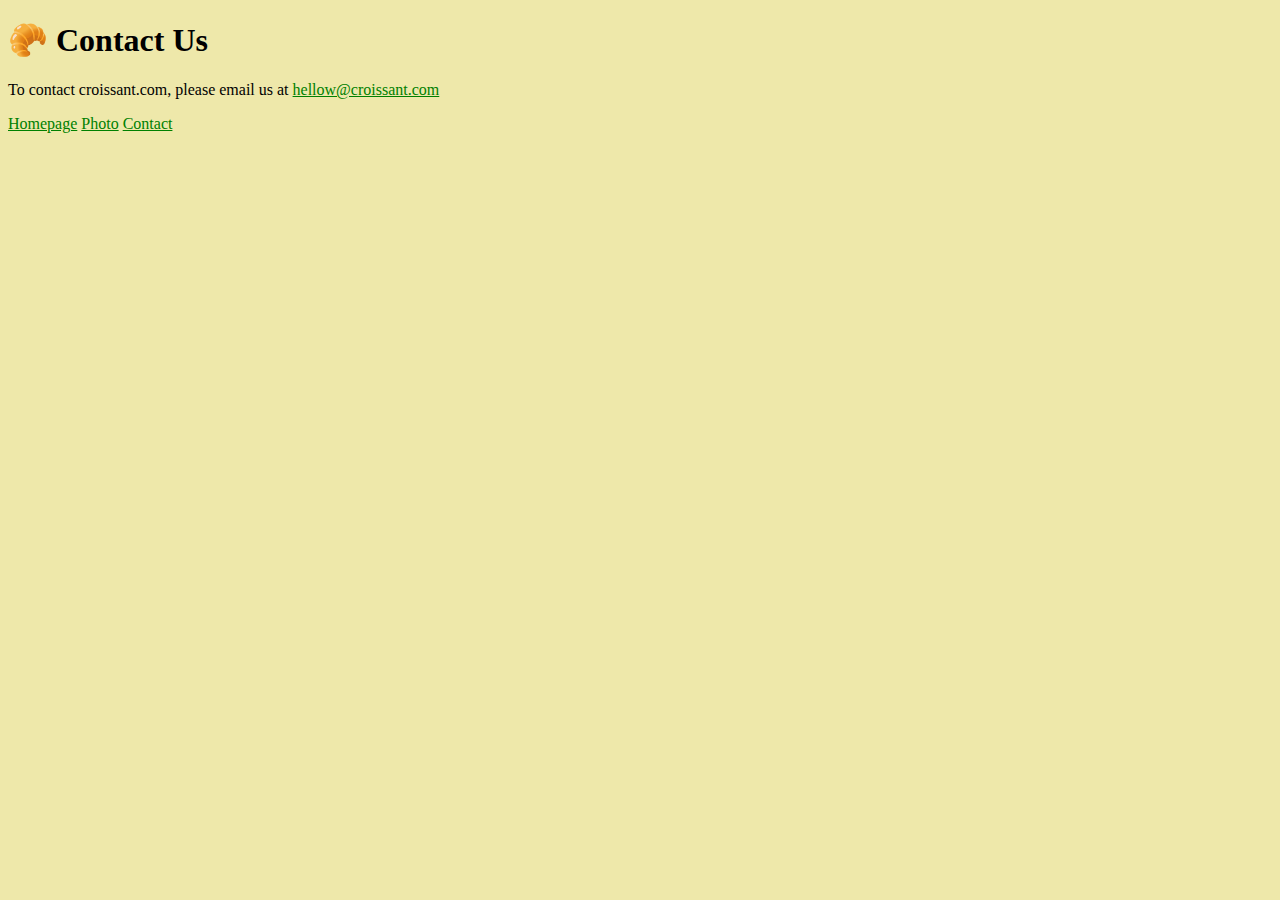
==== contact.html @ f831d997 "added html and updated css" ====
<!DOCTYPE html>
<html lang="en">
  <head>
    <meta charset="UTF-8" />
    <meta http-equiv="X-UA-Compatible" content="IE=edge" />
    <meta name="viewport" content="width=device-width, initial-scale=1.0" />
    <link rel="stylesheet" href="/css/style.css" />
    <title>Contact</title>
  </head>
  <body>
    <h1>🥐 Contact Us</h1>
    <p>
      To contact croissant.com, please email us at
      <a href="mailto:hello@croissant.com">hellow@croissant.com</a>
    </p>
    <a href="/">Homepage</a>
    <a href="/photo.html">Photo</a>
    <a href="/contact.html">Contact</a>
  </body>
</html>
---- css/style.css ----
body {
  background-color: palegoldenrod;
}

a {
  color: green;
  text-align: center;
}

img {
  display: block;
  margin: 0 auto;
  border: 5px solid white;
  border-radius: 10px;
}
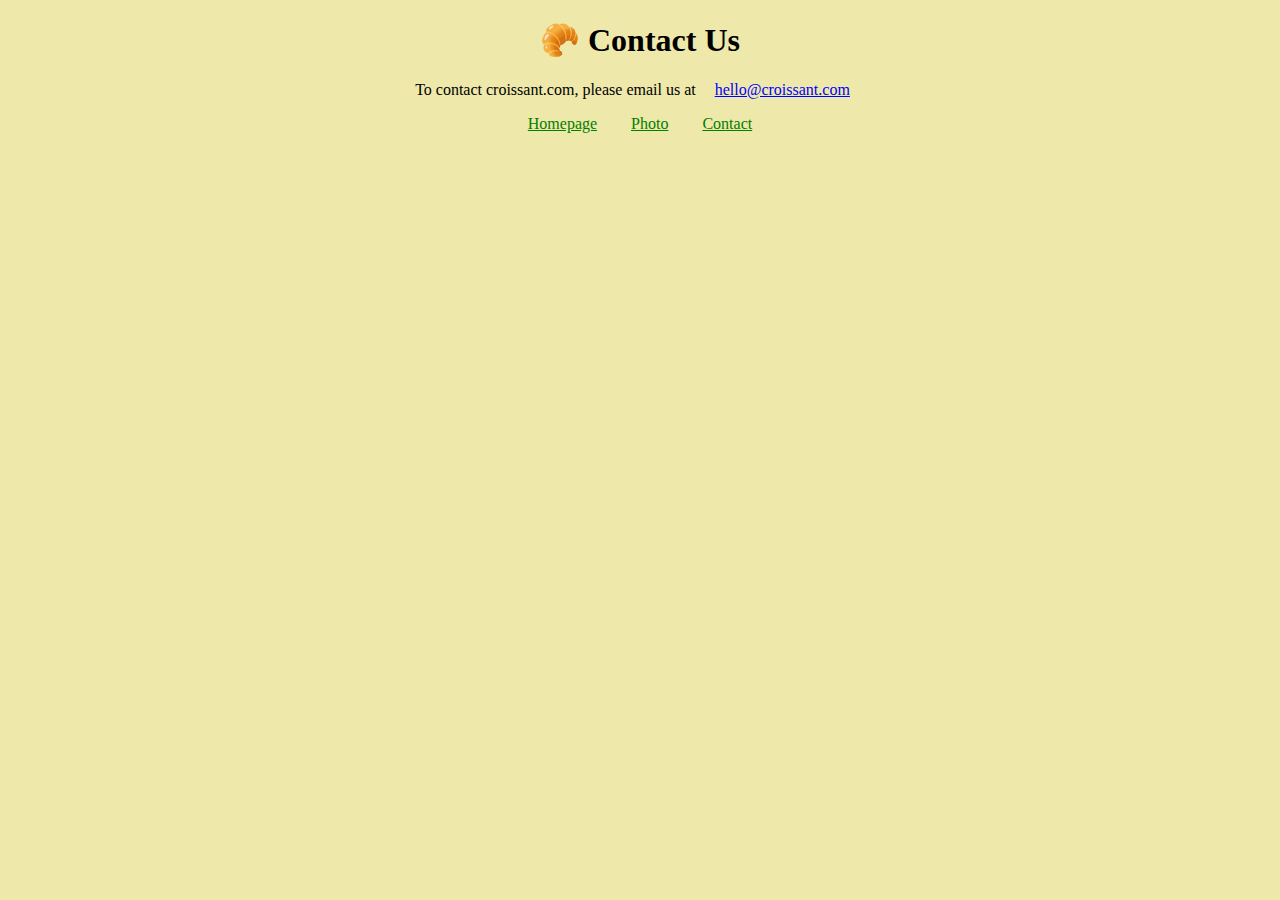
==== commit 1d0d4429: "css update" ====
--- a/contact.html
+++ b/contact.html
@@ -11,7 +11,9 @@
     <h1>🥐 Contact Us</h1>
     <p>
       To contact croissant.com, please email us at
-      <a href="mailto:hello@croissant.com">hellow@croissant.com</a>
+      <a class="contact-link" href="mailto:hello@croissant.com"
+        >hello@croissant.com</a
+      >
     </p>
     <a href="/">Homepage</a>
     <a href="/photo.html">Photo</a>
--- a/css/style.css
+++ b/css/style.css
@@ -1,10 +1,11 @@
 body {
   background-color: palegoldenrod;
+  text-align: center;
 }
 
 a {
   color: green;
-  text-align: center;
+  padding: 15px;
 }
 
 img {
@@ -12,4 +13,9 @@
   margin: 0 auto;
   border: 5px solid white;
   border-radius: 10px;
+  max-width: 800px;
 }
+
+.contact-link {
+  color: blue;
+}
